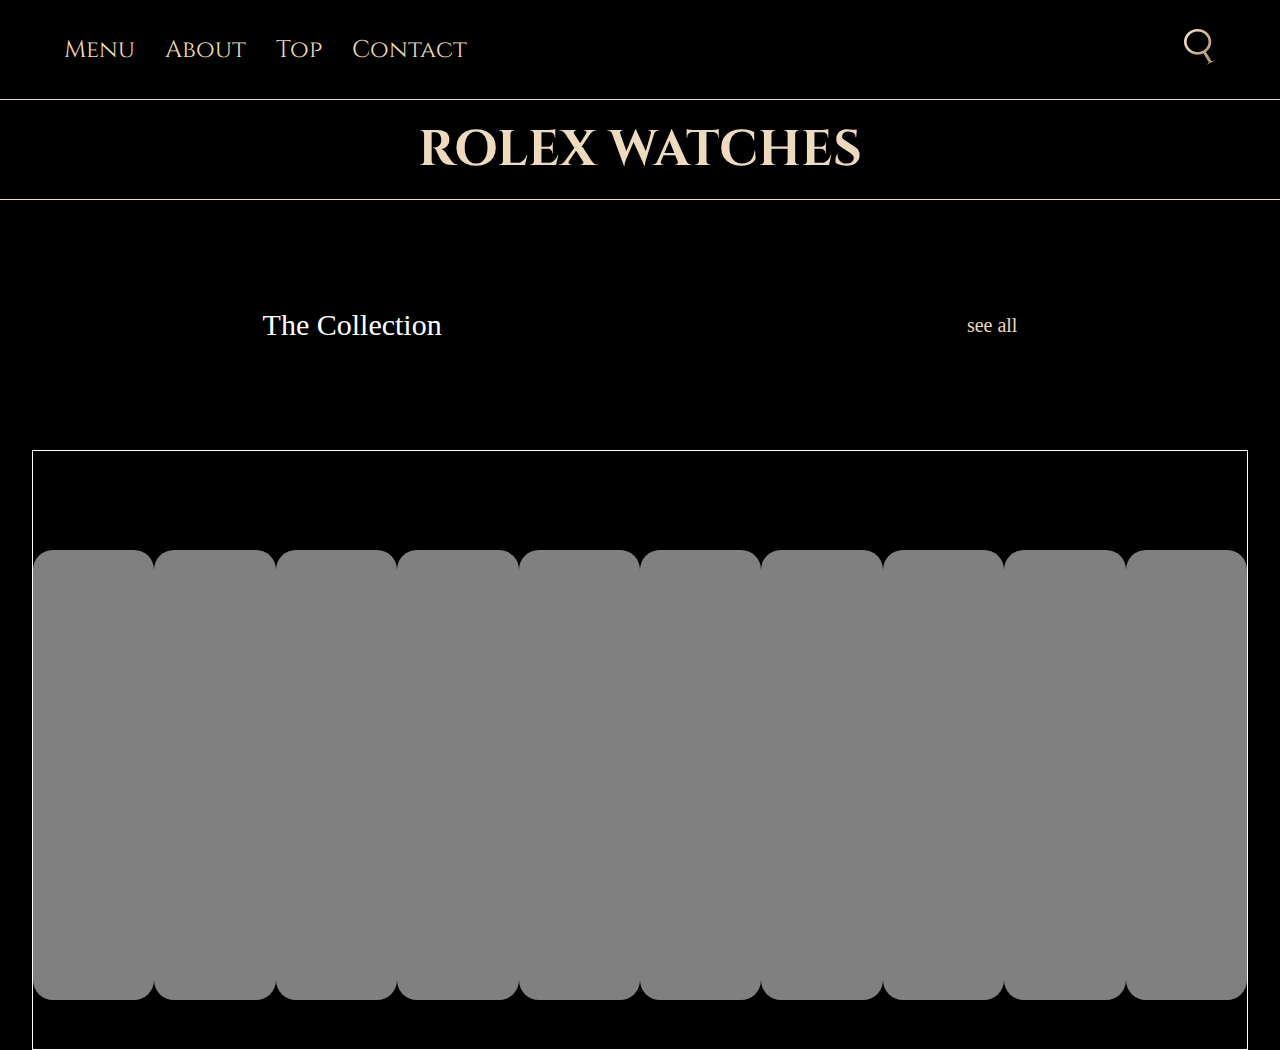
==== next.html @ 4ae4db02 "sal" ====
<!DOCTYPE html>
<html lang="en">

<head>
    <meta charset="UTF-8">
    <meta name="viewport" content="width=device-width, initial-scale=1.0">
    <title>Store</title>
    <link rel="stylesheet" href="/style.css">
</head>

<body>

    <header>

        <div class="head">

            <div class="head_element">
                <a href="">Menu</a>
                <a href="">About</a>
                <a href="">Top</a>
                <a href="">Contact</a>
            </div>


            <div class="sarch">
                <img src="/Group 3459.png" alt="">
            </div>

        </div>

    </header>
    <main>
        <div class="head_text">
            <h1>
                ROLEX WATCHES
            </h1>
        </div>

        <div class="sidline_text">
            <h1>
                The Collection
            </h1>
            <p>
                see all
            </p>
        </div>

        <div class="side_line">
            <div class="card_big">    
                <div class="card"></div>
                <div class="card"></div>
                <div class="card"></div>
                <div class="card"></div>
                <div class="card"></div>
                <div class="card"></div>
                <div class="card"></div>
                <div class="card"></div>
                <div class="card"></div>
                <div class="card"></div>
            </div>
        </div>
    </main>

</body>

</html>
---- style.css ----
@import url("https://fonts.googleapis.com/css2?family=Cinzel:wght@400;500;600&family=Edu+TAS+Beginner:wght@500;600;700&family=IBM+Plex+Sans:ital,wght@0,300;0,400;0,500;0,600;0,700;1,700&family=Manrope:wght@200&family=Play&family=Rubik:wght@300&family=Smooch+Sans:wght@100&family=Ubuntu:wght@300&display=swap");
* {
  margin: 0;
  padding: 0;
  box-sizing: border-box;
}

body {
  background-color: black;
}

.enter {
  width: 100%;
  height: 100vh;
  background-color: black;
  display: flex;
  align-items: center;
  justify-content: center;
}
.enter .enter_container {
  width: 80%;
  height: 100%;
  display: flex;
  flex-direction: column;
  align-items: center;
}
.enter .enter_container .enter_head {
  width: 80%;
  height: auto;
  display: flex;
  justify-content: space-between;
}
.enter .enter_container .enter_head .center {
  width: auto;
  height: auto;
  display: flex;
  flex-direction: column;
  align-items: center;
  justify-content: center;
}
.enter .enter_container .enter_head .center h1 {
  color: #e4b248;
  font-family: Cinzel;
}
.enter .enter_container .enter_main {
  position: relative;
  width: auto;
  height: 60%;
  display: flex;
  align-items: center;
  justify-content: center;
}
.enter .enter_container .enter_main img {
  width: 100%;
  height: 100%;
  -o-object-fit: contain;
     object-fit: contain;
  background-size: cover;
  background-position: center;
}
.enter .enter_container .enter_main .img_con {
  z-index: 12;
  position: absolute;
  width: 100%;
  height: 100%;
  box-shadow: 4px 1px 100px 66px rgb(0, 0, 0) inset;
}
.enter .enter_container .enter_footer {
  width: 90%;
  height: 500px;
  display: flex;
  align-items: center;
  justify-content: space-around;
  font-family: Cinzel;
}
.enter .enter_container .enter_footer .footer_text p {
  font-size: 25px;
  color: #e4b248;
}
.enter .enter_container .enter_footer .footer_text h1 {
  font-size: 40px;
  color: #e4b248;
}
.enter .enter_container .enter_footer .footer_next img {
  cursor: pointer;
}

header {
  width: 100%;
  height: 100px;
  display: flex;
  align-items: center;
  justify-content: center;
  border-bottom: 1px solid #EEDABC;
}
header .head {
  width: 90%;
  height: 100%;
  display: flex;
  justify-content: space-between;
  align-items: center;
}
header .head .head_element {
  display: flex;
  gap: 30px;
}
header .head .head_element a {
  text-decoration: none;
  font-size: 24px;
  font-family: Cinzel;
  color: #EEDABC;
}
header .head .elenemt_img img {
  width: 150px;
  height: 50px;
}
header .head .sarch img {
  cursor: pointer;
}

main .head_text {
  width: 100%;
  height: 100px;
  border-bottom: 1px solid #EEDABC;
  display: flex;
  align-items: center;
  justify-content: center;
}
main .head_text h1 {
  font-size: 50px;
  font-family: Cinzel;
  color: #EEDABC;
}
main .sidline_text {
  width: 100%;
  height: 250px;
  display: flex;
  align-items: center;
  justify-content: space-around;
}
main .sidline_text h1 {
  color: white;
  font-size: 30px;
  font-family: Readex pro;
  font-weight: 300;
}
main .sidline_text p {
  color: #EEDABC;
  font-size: 20px;
  cursor: pointer;
}
main .side_line {
  border: 1px solid white;
  width: 95%;
  height: 600px;
  background-color: black;
  box-shadow: -2px -2px -20px -40px grey;
  margin: auto;
  overflow-x: auto;
  -webkit-overflow-scrolling: touch;
  display: flex;
  align-items: center;
}
main .side_line .card_big {
  display: flex;
  width: 100%;
  flex-shrink: 0;
  height: 400px;
  color: black;
}
main .side_line .card_big .card {
  width: 300px;
  height: 450px;
  border-radius: 20px;
  background-color: grey;
}/*# sourceMappingURL=style.css.map */
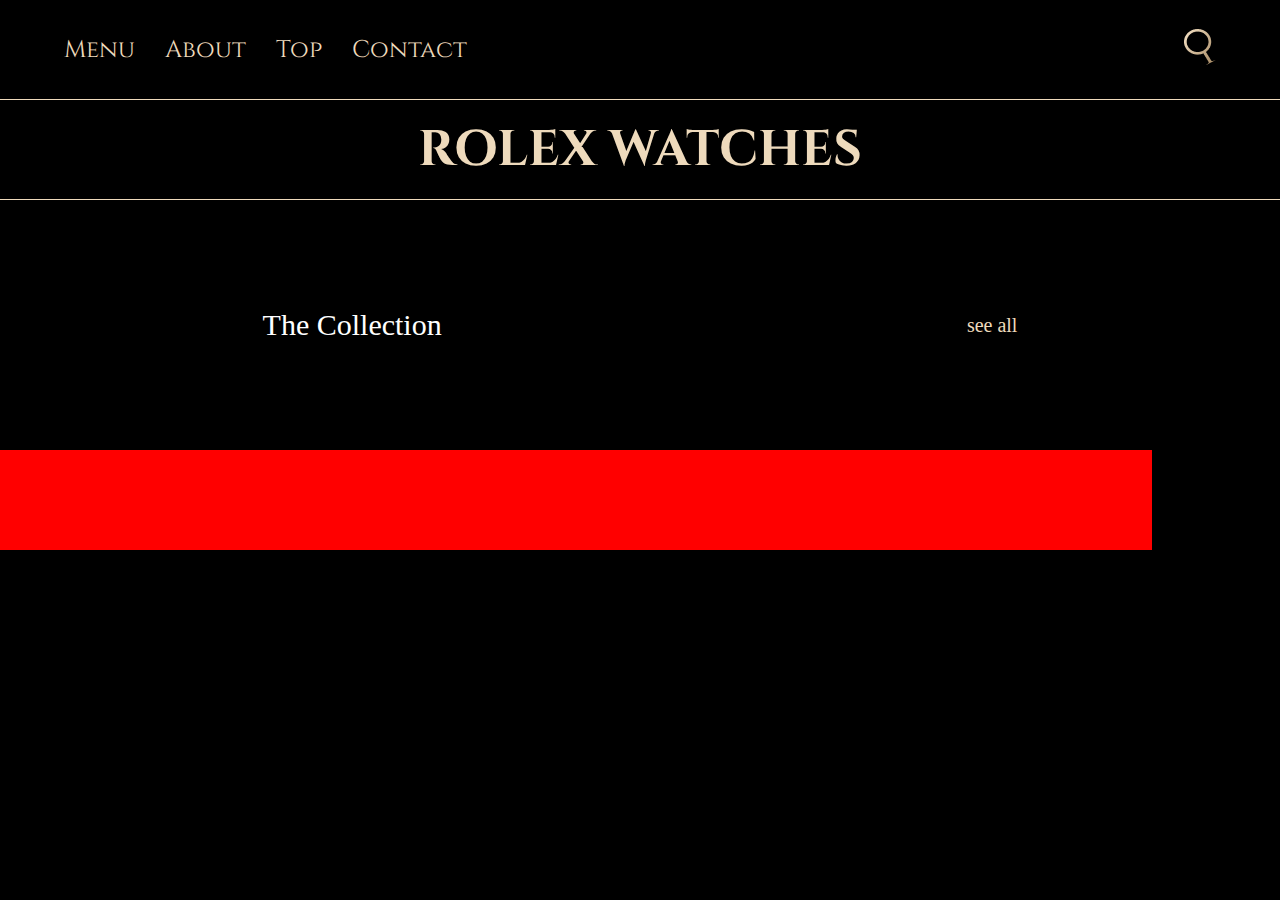
==== commit 1f7ec6b8: "ddsf" ====
--- a/next.html
+++ b/next.html
@@ -45,9 +45,8 @@
             </p>
         </div>
 
-        <div class="side_line">
-            <div class="card_big">    
-                <div class="card"></div>
+        <div class="card_big">
+            <div class="incard">
                 <div class="card"></div>
                 <div class="card"></div>
                 <div class="card"></div>
--- a/style.css
+++ b/style.css
@@ -149,28 +149,22 @@
   font-size: 20px;
   cursor: pointer;
 }
-main .side_line {
-  border: 1px solid white;
-  width: 95%;
-  height: 600px;
-  background-color: black;
-  box-shadow: -2px -2px -20px -40px grey;
-  margin: auto;
-  overflow-x: auto;
+main .card_big {
   -webkit-overflow-scrolling: touch;
-  display: flex;
-  align-items: center;
-}
-main .side_line .card_big {
-  display: flex;
-  width: 100%;
+  overflow: auto;
+  width: 90%;
   flex-shrink: 0;
-  height: 400px;
+  height: 100px;
   color: black;
 }
-main .side_line .card_big .card {
-  width: 300px;
+main .card_big .incard {
+  width: 100%;
   height: 450px;
   border-radius: 20px;
-  background-color: grey;
+  display: flex;
+}
+main .card_big .incard .card {
+  width: 300px;
+  height: 400px;
+  background-color: red;
 }/*# sourceMappingURL=style.css.map */